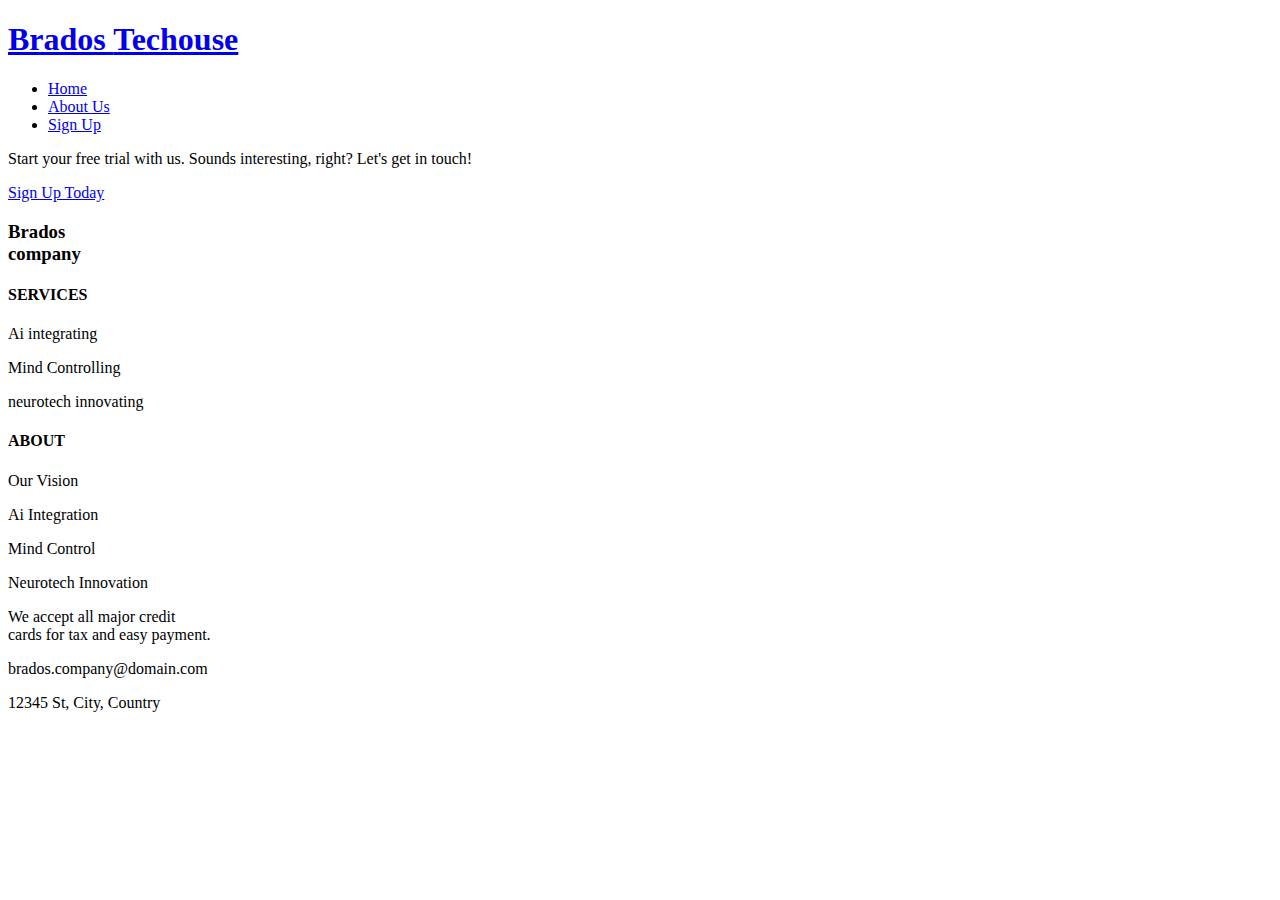
==== about us.html @ de19b1e9 "add the main header and footr to all the html" ====
<!DOCTYPE html>
<html lang="en">
    <head>
        <meta name="viewport" content="width=device-width, initial-scale=1.0">
        <meta name="description" content="changing the future with minds">
        <link rel="stylesheet" href="css/style.css">
        <title>Future of Minds</title>
    </head>
<body>
    <header>
                <a href="index.html">
            <h1 class="logo">Brados
                <span>Techouse</span>
            </h1>
        </a>
        <nav>
                        <ul class="nav-list">
                <li><a href="index.html" class="hover">Home</a></li>
                <li><a href="about us.html" class="hover">About Us</a></li>
                <li><a href="sign up.html" class="hover">Sign Up</a></li>
                        </ul>
        </nav>
    </header>
    <section class="call-to-action">
        <p>Start your free trial with us. Sounds interesting, right? Let's get in touch!</p>
        <a href="sign up.html" class="button">Sign Up Today</a>
    </section>
<footer>
    <div class="container">
        <div class="footer-left">
            <h3>Brados
                <br>company</br>
            </h3>
        </div>
        <div class="footer-center">
            <h4 >SERVICES</h4>
            <p > Ai integrating</p>
            <p >Mind Controlling</p> 
            <p >neurotech innovating</p>
        </div>
        <div class="footer-right">
            <h4 >ABOUT</h4>
            <p >Our Vision</p>
            <p >Ai Integration</p>
            <p >Mind Control</p>
            <p >Neurotech Innovation</p>
        </div>
        <div class="footer-bottom">
            <p>We accept all major credit <br>cards for tax and easy payment.</p>
            <p>brados.company@domain.com</p>
            <p>12345 St, City, Country</p>
        </div>
    </div>
</footer>
</body>
</html>
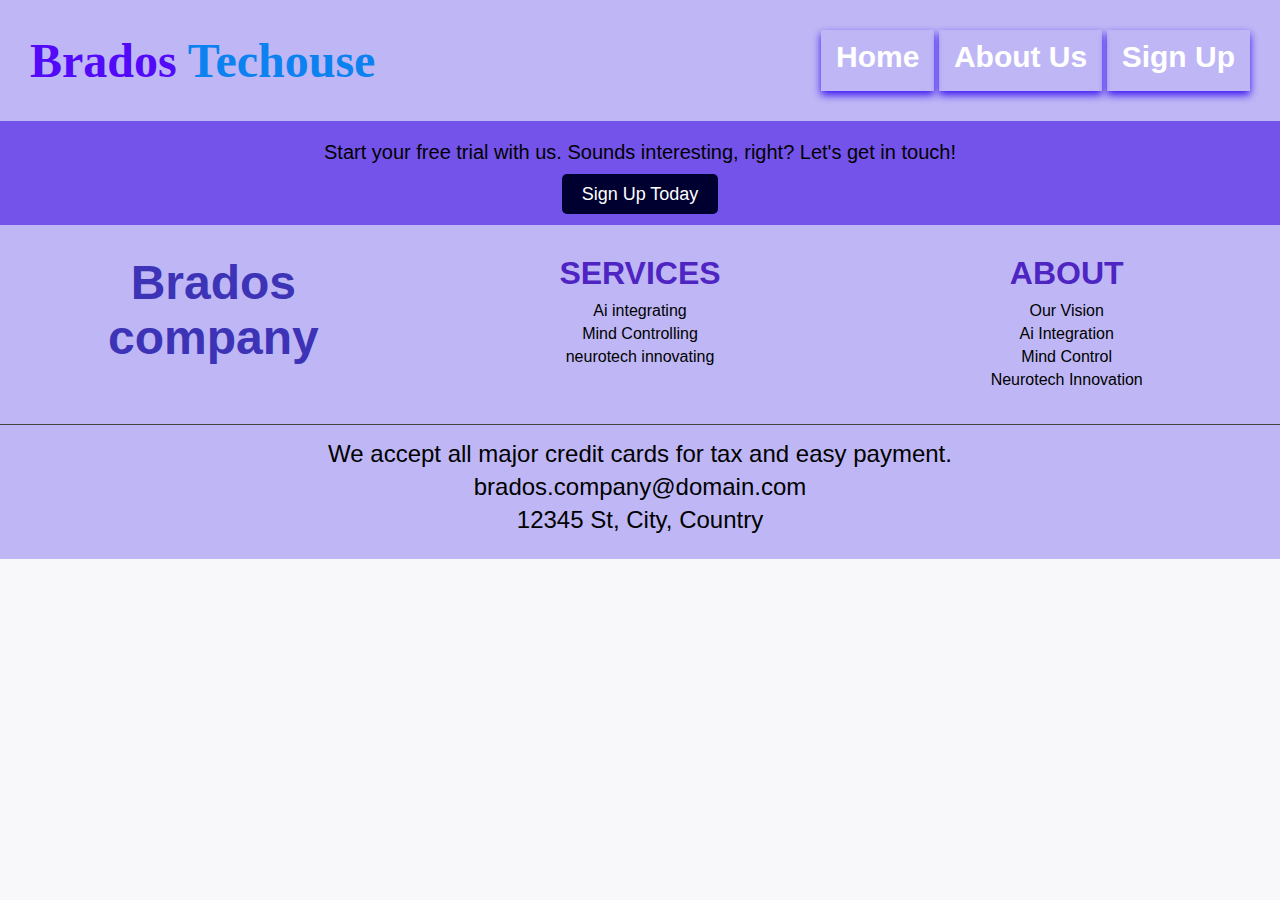
==== commit 175bb04d: "add a style for the footer to the style.css" ====
--- a/about us.html
+++ b/about us.html
@@ -46,7 +46,7 @@
             <p >Neurotech Innovation</p>
         </div>
         <div class="footer-bottom">
-            <p>We accept all major credit <br>cards for tax and easy payment.</p>
+            <p>We accept all major credit cards for tax and easy payment.</p>
             <p>brados.company@domain.com</p>
             <p>12345 St, City, Country</p>
         </div>
--- a/css/style.css
+++ b/css/style.css
@@ -0,0 +1,132 @@
+* {
+    margin: 0;
+    padding: 0;
+    box-sizing: border-box;
+}
+body {
+    margin: 0;
+    padding: 0;
+    font-family: 'Arial', sans-serif;
+    color: black;
+    background-color: #f8f8fa;
+}
+header {
+     align-items: center;
+     background-color: #bfb7f5;
+     color: #fff;
+     padding: 30px;
+     display: flex;
+     justify-content: space-between;
+     box-shadow: 0 4px 8px rgba(9, 5, 243, 0.925);
+}
+.logo {
+    font-family: 'Pacifico', cursive;
+    font-size: 3em;
+    float: left;
+    font-weight: bold;
+    color: #520af8;
+}
+.logo span {
+    color: #0c82f0;
+    font-weight: bold;
+}
+.nav-list li {
+    box-shadow: 0 4px 8px rgba(49, 6, 241, 0.925);
+    text-align:inherit;
+    display:inline-block;
+    position: relative;
+    margin: 0;
+    padding: 0;
+    font-weight: bold;
+    font-size: 30px
+
+
+}
+.nav-list li a {
+    color: #fff;
+    padding: 10px 15px;
+    text-decoration: none;
+    display: inline-block;
+    overflow: hidden;
+    position: relative;
+
+}
+.nav-list li a:hover {
+    background-color: #11151d;
+}
+/* call-to-action */
+.call-to-action {
+    background-color: #7453eb;
+    padding: 20px;
+    text-align: center;
+}
+.call-to-action p {
+    margin: 0 0 20px;
+    font-size: 20px;
+}
+.call-to-action a.button {
+    background-color: #000030;
+    color: #ffffff;
+    text-decoration: none;
+    padding: 10px 20px;
+    font-size: 18px;
+    border-radius: 5px;
+}
+.call-to-action a.button:hover {
+    background-color: #7453eb;
+    color: #000030;
+}
+footer {
+    background-color: #bfb7f5;
+    color: black;
+    padding: 20px 0;
+    text-align: center;
+}
+
+footer .container {
+    display: flex;
+    flex-wrap: wrap;
+    justify-content: space-between;
+    align-items: flex-start;
+}
+
+footer h3, footer h4 {
+    margin-bottom: 10px;
+}
+
+footer p {
+    margin: 5px 0;
+    font-size: 1em;
+}
+
+footer .footer-left,
+footer .footer-center,
+footer .footer-right {
+    flex: 1;
+    min-width: 200px;
+    padding: 10px;
+}
+
+footer .footer-left h3 {
+    font-size: 3em;
+    color: #3c33b6; 
+}
+
+footer .footer-center h4,
+footer .footer-right h4 {
+    font-size: 2em;
+    color: #4e24c2;
+}
+
+footer .footer-bottom {
+    flex-basis: 100%;
+    margin-top: 20px;
+    border-top: 1px solid #444;
+    padding-top: 10px;
+    font-size: 150%;
+}
+
+footer .footer-bottom p {
+    margin: 5px 0;
+    font-size: 1em;
+}
